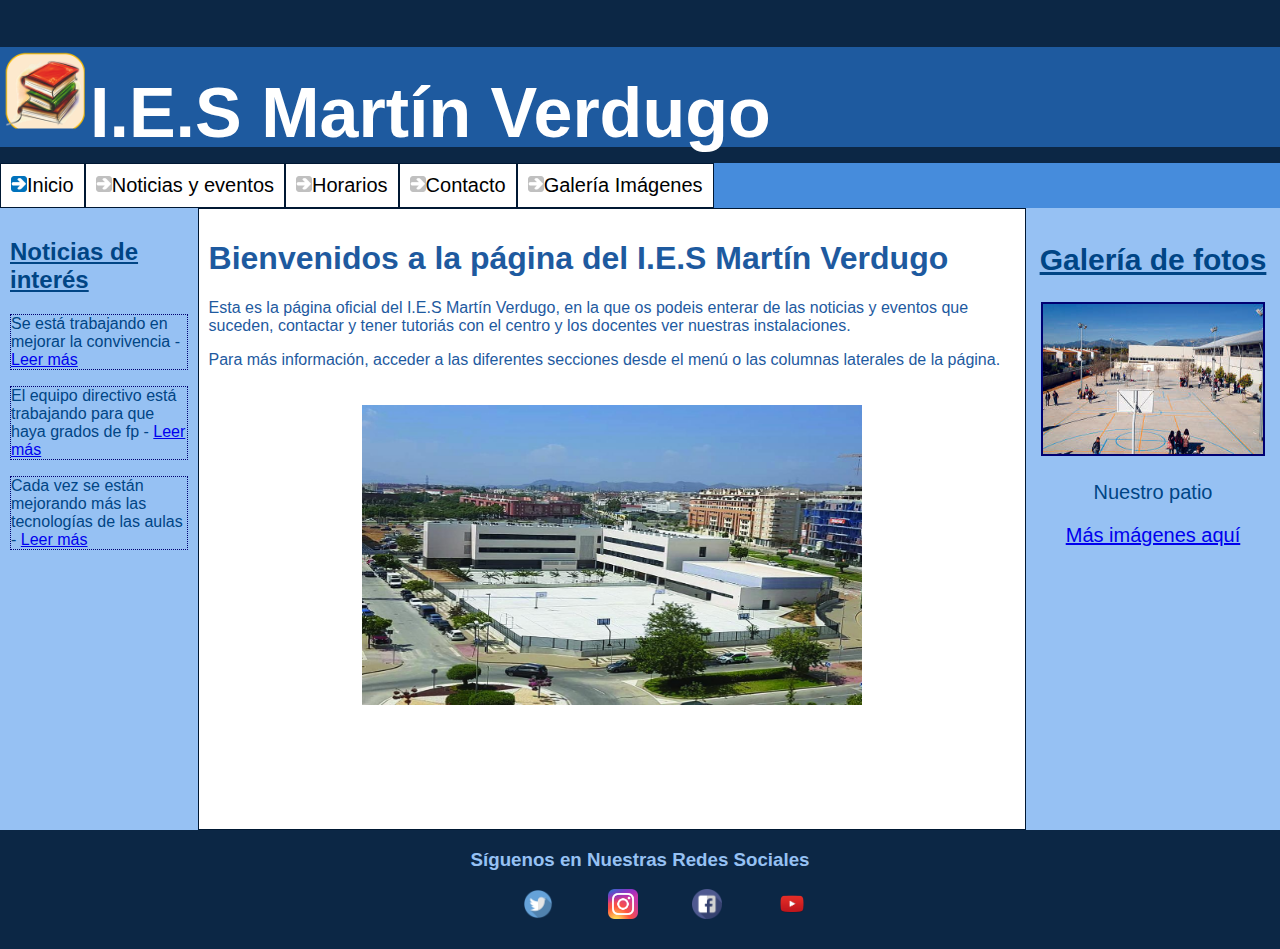
==== index.html @ 6ca56194 "Add files via upload" ====
<!DOCTYPE html>
<html lang="es">
<head>
    <meta charset="UTF-8">
    <meta name="viewport" content="width=device-width, initial-scale=1.0">
    <link rel="stylesheet" href="css\styleindex.css">
    <title>Inicio - I.E.S Martín Verdugo</title>
</head>
<body>
    <header>
        <h1><img class="logo" src="imagenes\logotipo.jpg">I.E.S Martín Verdugo</h1>
    </header>
    <nav>
        <ul id="button">
            <li class="bi"><img src="imagenes/flecha_activa.jpg">Inicio</a></li>
            <li><a href="nye.html" title="Ir a noticias y eventos"><img src="imagenes/flecha_inactiva.jpg">Noticias y eventos</a></li>
            <li><a href="horarios.html" title="Ir a horarios"><img src="imagenes/flecha_inactiva.jpg">Horarios</a></li>
            <li><a href="contacto.hmtl" title="Ir a contacto"><img src="imagenes/flecha_inactiva.jpg">Contacto</a></li>
            <li><a href="galeria.html" title="Ir a galería"><img src="imagenes/flecha_inactiva.jpg">Galería Imágenes</a></li>
        </ul>
    </nav>
        <div id="contenedor">
            <aside class="izq">
                <h2><u>Noticias de interés</u></h2>
                <li>Se está trabajando en mejorar la convivencia - <a href="nye.html">Leer más</a></a></li>
                <p></p>
                <li>El equipo directivo está trabajando para que haya grados de fp - <a href="nye.html">Leer más</a></a></li>
                <p></p>
                <li>Cada vez se están mejorando más las tecnologías de las aulas - <a href="nye.html">Leer más</a></a></li>
            </aside>
            <main>
                <article>
                    <h1>Bienvenidos a la página del I.E.S Martín Verdugo</h1>
                    <p>Esta es la página oficial del I.E.S Martín Verdugo, en la que os podeis enterar de las noticias y eventos 
                        que suceden, contactar y tener tutoriás con el centro y los docentes ver nuestras instalaciones.</p>
                    <p>Para más información, acceder a las diferentes secciones desde el menú o las columnas laterales de la página.</p>
                    <img class="imagen" src="imagenes\insti.jpg"></img>
                </article>
            </main>
            <aside class="der">
                <h2><u>Galería de fotos</u></h2>
                <img class="imag" src="imagenes\patio.jpg"><p>Nuestro patio</p></img>
                <a href="galeria.html">Más imágenes aquí</a>
            </aside>
        </div>
        <footer>
            <h3>Síguenos en Nuestras Redes Sociales</h3>
            <a href="https://twitter.com/login" title="Twitter"><img class="logos" src="imagenes\twitter.png"></img></a>
            <a href="https://www.instagram.com/" title="Instagram"><img class="logos" src="imagenes\instagram.png"></img></i></a>
            <a href="https://es-es.facebook.com/" title="Facebook"><img class="logos" src="imagenes\facebook.png"></img></i></a>
            <a href="https://www.youtube.com/?gl=ES&hl=es" title="YouTube"><img class="logos" src="imagenes\youtube.png"></img></a>
        </footer>
    </body>
</html>
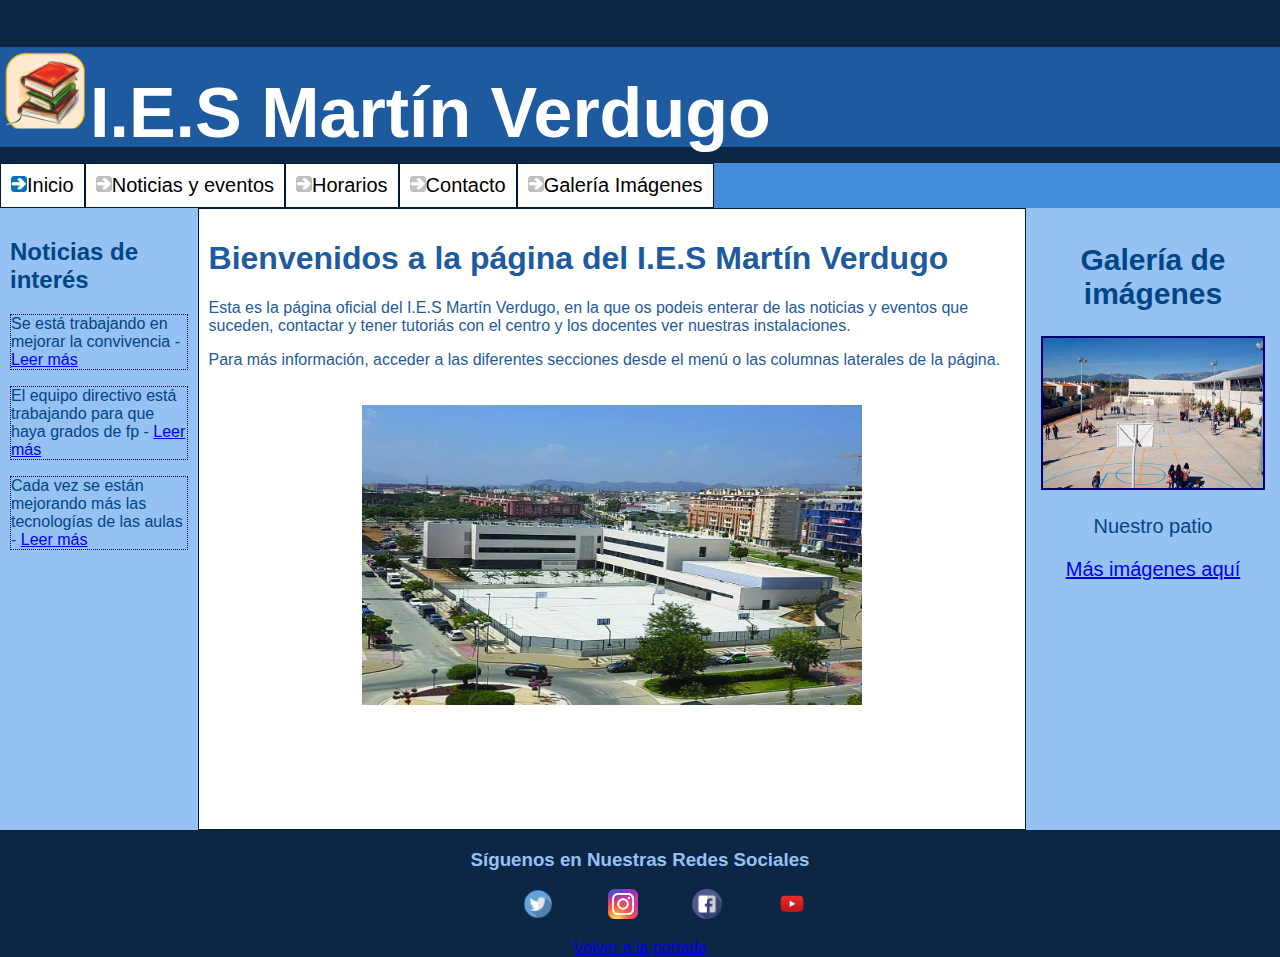
==== commit 5b9f1fbd: "Add files via upload" ====
--- a/index.html
+++ b/index.html
@@ -21,7 +21,7 @@
     </nav>
         <div id="contenedor">
             <aside class="izq">
-                <h2><u>Noticias de interés</u></h2>
+                <h2>Noticias de interés</h2>
                 <li>Se está trabajando en mejorar la convivencia - <a href="nye.html">Leer más</a></a></li>
                 <p></p>
                 <li>El equipo directivo está trabajando para que haya grados de fp - <a href="nye.html">Leer más</a></a></li>
@@ -38,7 +38,7 @@
                 </article>
             </main>
             <aside class="der">
-                <h2><u>Galería de fotos</u></h2>
+                <h2>Galería de imágenes</h2>
                 <img class="imag" src="imagenes\patio.jpg"><p>Nuestro patio</p></img>
                 <a href="galeria.html">Más imágenes aquí</a>
             </aside>
@@ -49,6 +49,7 @@
             <a href="https://www.instagram.com/" title="Instagram"><img class="logos" src="imagenes\instagram.png"></img></i></a>
             <a href="https://es-es.facebook.com/" title="Facebook"><img class="logos" src="imagenes\facebook.png"></img></i></a>
             <a href="https://www.youtube.com/?gl=ES&hl=es" title="YouTube"><img class="logos" src="imagenes\youtube.png"></img></a>
+            <p><a href="portada.html" title="Volver a la portada">Volver a la portada</a></p>
         </footer>
     </body>
 </html>